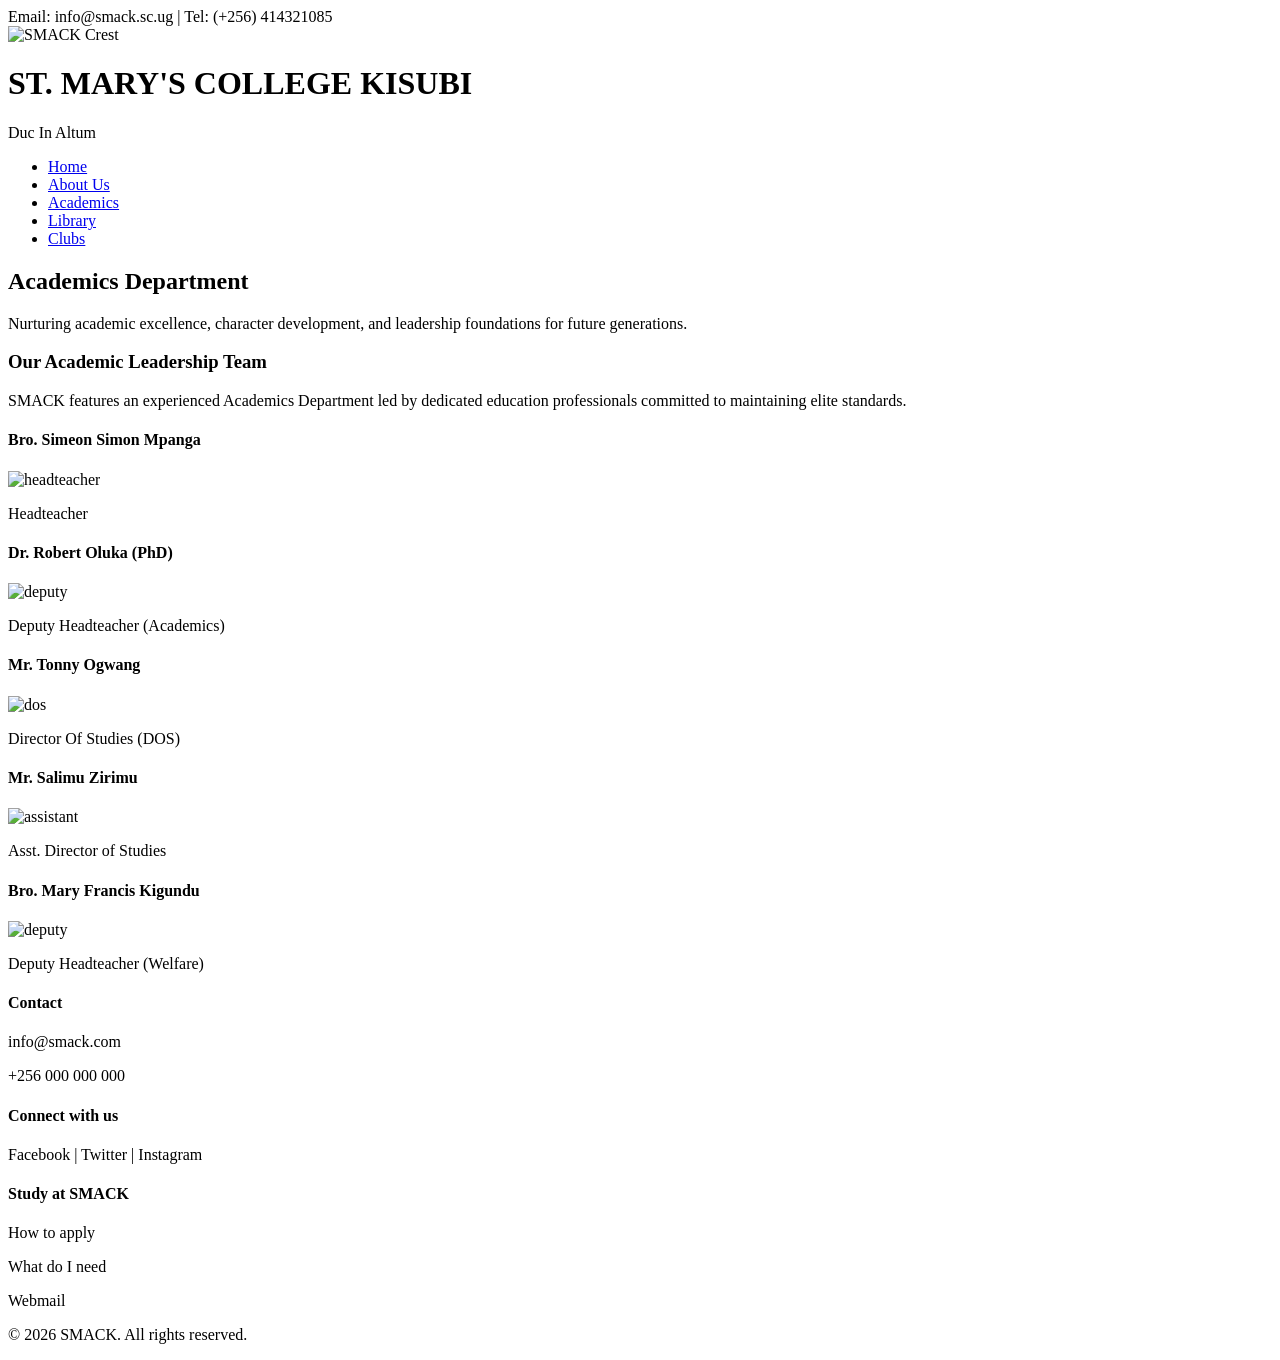
==== smack.html @ d6d8e82d "Add files via upload added" ====
<!DOCTYPE html>
<html lang="en">
<head>
    <meta charset="UTF-8">
    <meta name="viewport" content="width=device-width, initial-scale=1.0">
    <title>Academics - St. Mary's College Kisubi</title>
    <link rel="stylesheet" href="copy.css">
</head>
<body>

    <div class="top-bar">
        <div>Email: info@smack.sc.ug | Tel: (+256) 414321085</div>
        
    </div>

    <header>
        <div class="nav-container">
            <div class="logo-area">
                <img src="SMACK logo.jfif" alt="SMACK Crest" class='logo'>
                <div class="school-title">
                    <h1>ST. MARY'S COLLEGE KISUBI</h1>
                    <p>Duc In Altum</p>
                </div>
            </div>
            <nav>
                <ul>
                    <li><a href="#">Home</a></li>
                    <li><a href="#">About Us</a></li>
                    <li><a href="#" class="active">Academics</a></li>
                    <li><a href="#">Library</a></li>
                    <li><a href="#">Clubs</a></li>
                    
                </ul>
            </nav>
        </div>
    </header>

    <section class="hero">
        <h2>Academics Department</h2>
        <p>Nurturing academic excellence, character development, and leadership foundations for future generations.</p>
    </section>

    <main class="main-container">
        
        <div class="intro-text">
            <h3>Our Academic Leadership Team</h3>
            <p>SMACK features an experienced Academics Department led by dedicated education professionals committed to maintaining elite standards.</p>
        </div>

        <div class="staff-grid">
            
            <div class="staff-card">
 
                <div class="staff-info">
                    <h4>Bro. Simeon Simon Mpanga</h4>
                    <img src="head.jpeg" alt="headteacher">
                    <p>Headteacher</p>
                </div>
            </div>

            <div class="staff-card">
                    <div class="staff-info">
                    <h4>Dr. Robert Oluka (PhD)</h4>
                    <img src="academics.jpeg" alt="deputy">
                    <p>Deputy Headteacher (Academics)</p>
                </div>
            </div>

            <div class="staff-card">
                
                <div class="staff-info">
                    <h4>Mr. Tonny Ogwang</h4>
                    <img src='dos.jpeg' alt="dos">
                    <p>Director Of Studies (DOS)</p>
                </div>
            </div>

            <div class="staff-card">
                
                <div class="staff-info">
                    <h4>Mr. Salimu Zirimu</h4>
                    <img src='asst.jpeg' alt='assistant'>
                    <p>Asst. Director of Studies</p>
                </div>
            </div>

            <div class="staff-card">
               
                <div class="staff-info">
                    <h4>Bro. Mary Francis Kigundu</h4>
                    <img src='welfare.jpeg' alt='deputy'>
                    <p>Deputy Headteacher (Welfare)</p>
                </div>
            </div>

        </div>
    </main>

    <footer>
        <div class="footer-content">
            <div>
                <h4>Contact</h4>
                <p>info@smack.com</p>
                <p>+256 000 000 000</p>
            </div>
            <div>
                <h4>Connect with us</h4>
                <p>Facebook | Twitter | Instagram</p>
            </div>
            <div>
                <h4>Study at SMACK</h4>
                <p>How to apply</p>
                <p>What do I need</p>
                <p>Webmail </p>
            </div>
        </div>
        <p class="copyright">&copy; 2026 SMACK. All rights reserved.</p>
    </footer>
    
</body>
</html>
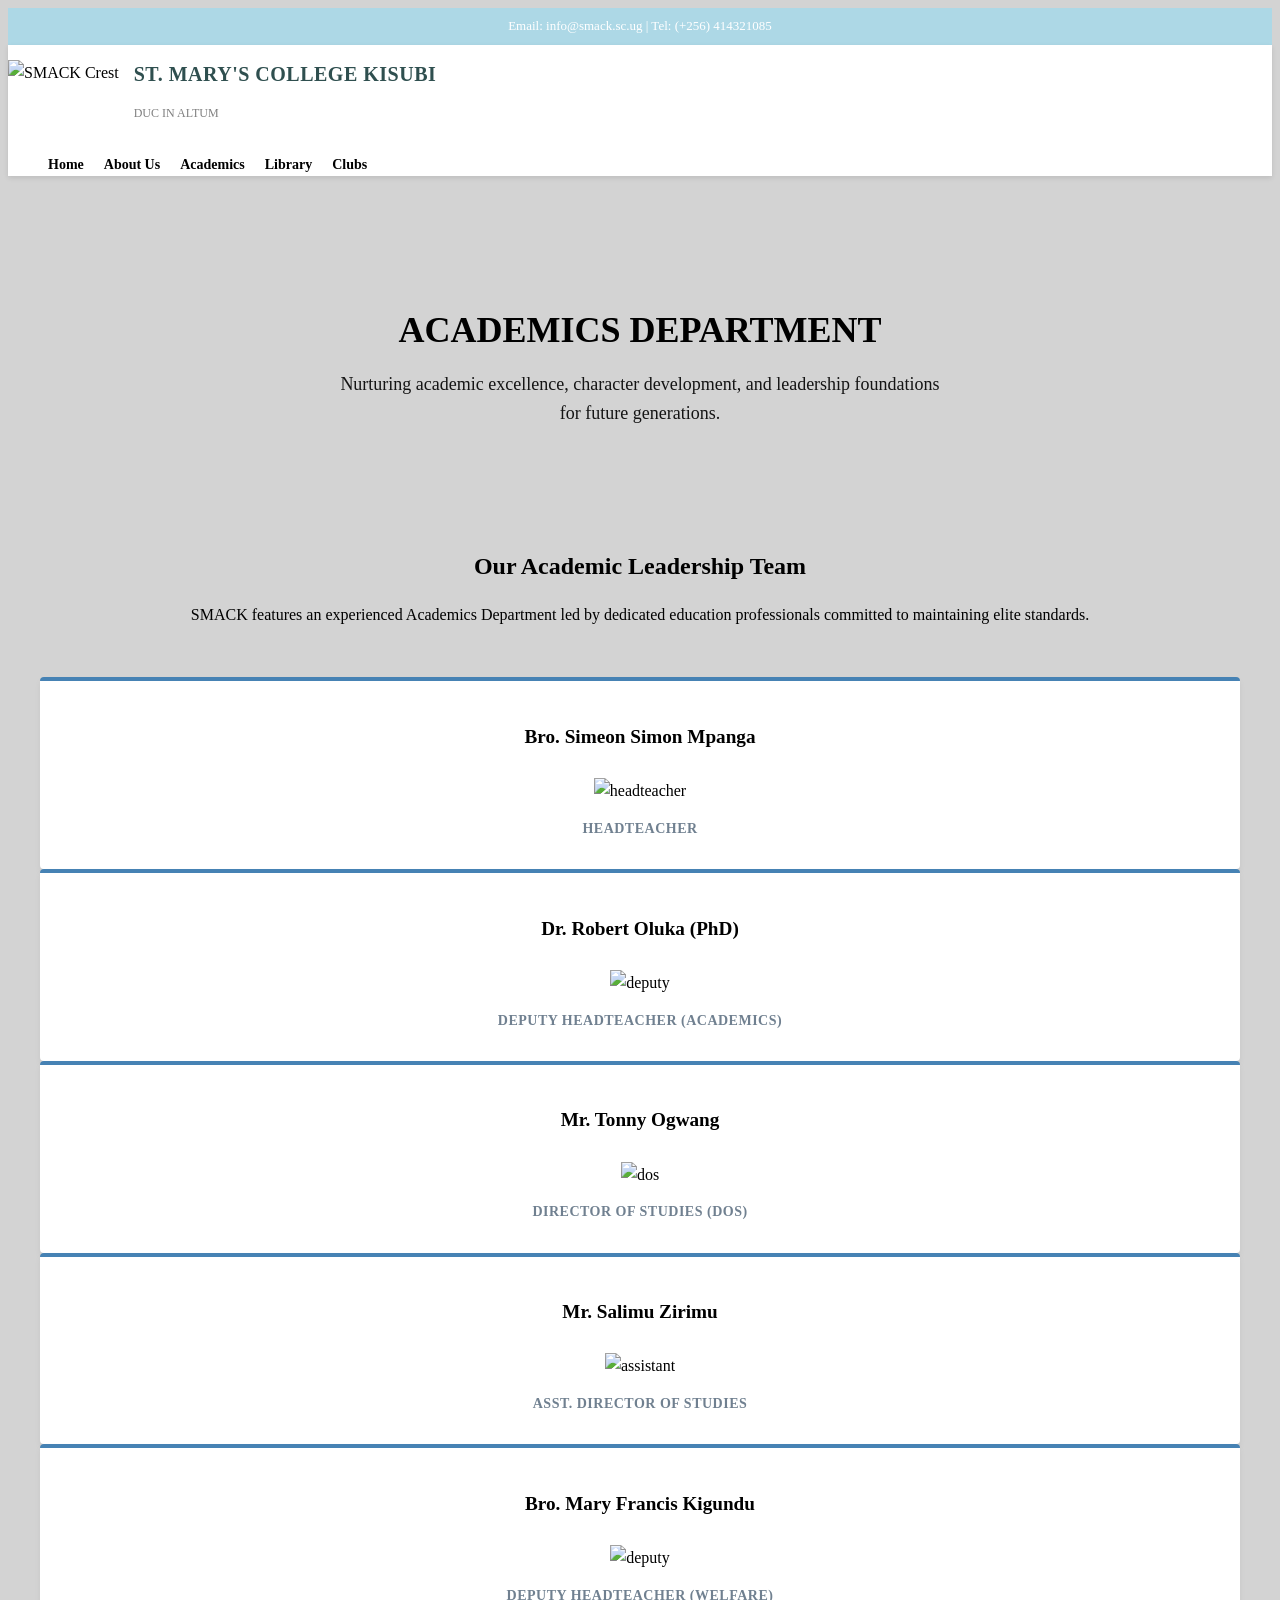
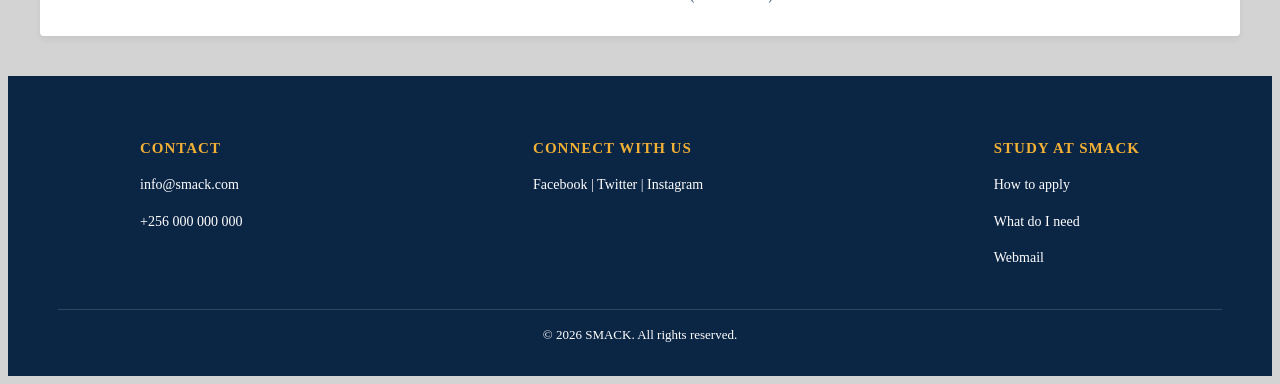
==== commit df050b61: "Update smack.html i changed container to bar" ====
--- a/smack.html
+++ b/smack.html
@@ -14,7 +14,7 @@
     </div>
 
     <header>
-        <div class="nav-container">
+        <div class="nav-bar">
             <div class="logo-area">
                 <img src="SMACK logo.jfif" alt="SMACK Crest" class='logo'>
                 <div class="school-title">
@@ -118,4 +118,4 @@
     </footer>
     
 </body>
-</html>+</html>
--- a/copy.css
+++ b/copy.css
@@ -0,0 +1,243 @@
+ {
+    margin: 0;
+    padding: 0;
+    box-sizing: border-box;
+    font-family: Arial, sans-serif;
+}
+
+body {
+    background-color: lightgrey; 
+    color: black;                
+    line-height: 1.6;
+}
+.top-bar {
+    background-color: lightblue;  
+    color: white;                
+    padding: 8px 5%;
+    display: flex;
+    justify-content: space-between;
+    font-size: 13px;
+}
+
+.top-bar a {
+    color: white;
+    text-decoration: none;
+    margin-left: 15px;
+}
+
+header {
+    background-color: white;
+    box-shadow: 0 2px 5px rgba(0,0,0,0.1);
+    position: sticky;
+    top: 0;
+    z-index: 1000;
+}
+
+.nav-container {
+    display: flex;
+    justify-content: space-between;
+    align-items: center;
+    padding: 20px 5%;
+}
+
+.logo-area {
+    display: flex;
+    align-items: center;
+    gap: 15px;
+}
+
+.logo-area img {
+    height: 60px;
+    width: auto;
+}
+
+.school-title h1 {
+    font-size: 20px;
+    color: darkslategray;
+    font-weight: 700;
+    letter-spacing: 0.5px;
+}
+
+.school-title p {
+    font-size: 12px;
+    color: gray;
+    text-transform: uppercase;
+}
+
+nav ul {
+    display: flex;
+    list-style: none;
+    gap: 20px;
+}
+
+nav ul li a {
+    text-decoration: none;
+    color: black;
+    font-weight: 600;
+    font-size: 14px;
+    transition: color 0.3s;
+}
+
+
+
+
+.hero {
+    color: black;
+    padding: 80px 5%;
+    text-align: center;
+}
+
+.hero h2 {
+    font-size: 36px;
+    margin-bottom: 10px;
+    text-transform: uppercase;
+}
+
+.hero p {
+    font-size: 18px;
+    max-width: 600px;
+    margin: 0 auto;
+    opacity: 0.9;
+}
+
+.main-container {
+    max-width: 1200px;
+    margin: 40px auto;
+    padding: 0 20px;
+}
+
+.intro-text {
+    text-align: center;
+    margin-bottom: 50px;
+}
+
+.intro-text h3 {
+    font-size: 24px;
+    color: black;
+    margin-bottom: 15px;
+}
+
+.staff-container{
+   background-color: black;
+   border: 2px light purple;
+   border-radius: 15px;
+   width: 100px;
+   text-align: center;
+   overflow: hidden;
+   box-shadow; 0px 4px 8px gray;
+   transition: transform 0.3s;
+}
+
+.staff-card {
+    background: white;
+    border-radius: 4px;
+    overflow: hidden;
+    box-shadow: 0 4px 6px rgba(0,0,0,0.05);
+    text-align: center;
+    transition: transform 0.3s;
+    border-top: 4px solid steelblue;
+
+}
+
+.staff-card:hover{
+    transform:translateY(-5px);
+}
+
+
+staff-card img{
+  width: 100%;
+  height: 250px;
+  object-fit: cover;
+}
+
+.avatar-placeholder {
+    width: 120px;
+    height: 120px;
+    background-color: gainsboro; 
+    border-radius: 50%;
+    margin: 30px auto 20px auto;
+    display: flex;
+    align-items: center;
+    justify-content: center;
+    color: slategray;
+    font-size: 40px;
+    font-weight: bold;
+}
+
+.staff-info {
+    padding: 15px;
+}
+
+.staff-info h4 {
+    font-size: 1.2rem;
+    color: black;
+    margin-bottom: 5px 0;
+}
+
+.staff-info p {
+    font-size: 14px;
+    color: slategray;
+    font-weight: 600;
+    text-transform: uppercase;
+    letter-spacing: 0.5px;
+}
+
+staff-info.title{
+   margin:5px 0;
+   color: purple;
+   font-size:1.2rem;
+}
+
+
+footer {
+    background-color: #0b2545;
+    color: white;
+    padding: 40px 50px 20px;
+}
+
+.footer-content {
+    display: flex;
+    justify-content: space-between;
+    flex-wrap: wrap;
+    gap: 30px;
+    max-width: 1000px;
+    margin: 0 auto;
+}
+
+footer h4 {
+    margin-bottom: 12px;
+    text-transform: uppercase;
+    font-size: 15px;
+    letter-spacing: 1px;
+    color: #f2b134;
+}
+
+footer p {
+    font-size: 14px;
+    color: white;
+}
+
+.copyright {
+    text-align: center;
+    margin-top: 30px;
+    padding-top: 15px;
+    border-top: 1px solid rgba(255, 255, 255, 0.15);
+    font-size: 13px;
+    color: white;
+}
+
+footer p {
+    margin-bottom: 10px;
+}
+
+    }
+    nav ul {
+        flex-wrap: wrap;
+        justify-content: center;
+    }
+    .top-bar {
+        flex-direction: column;
+        text-align: center;
+        gap: 5px;
+    }
+}
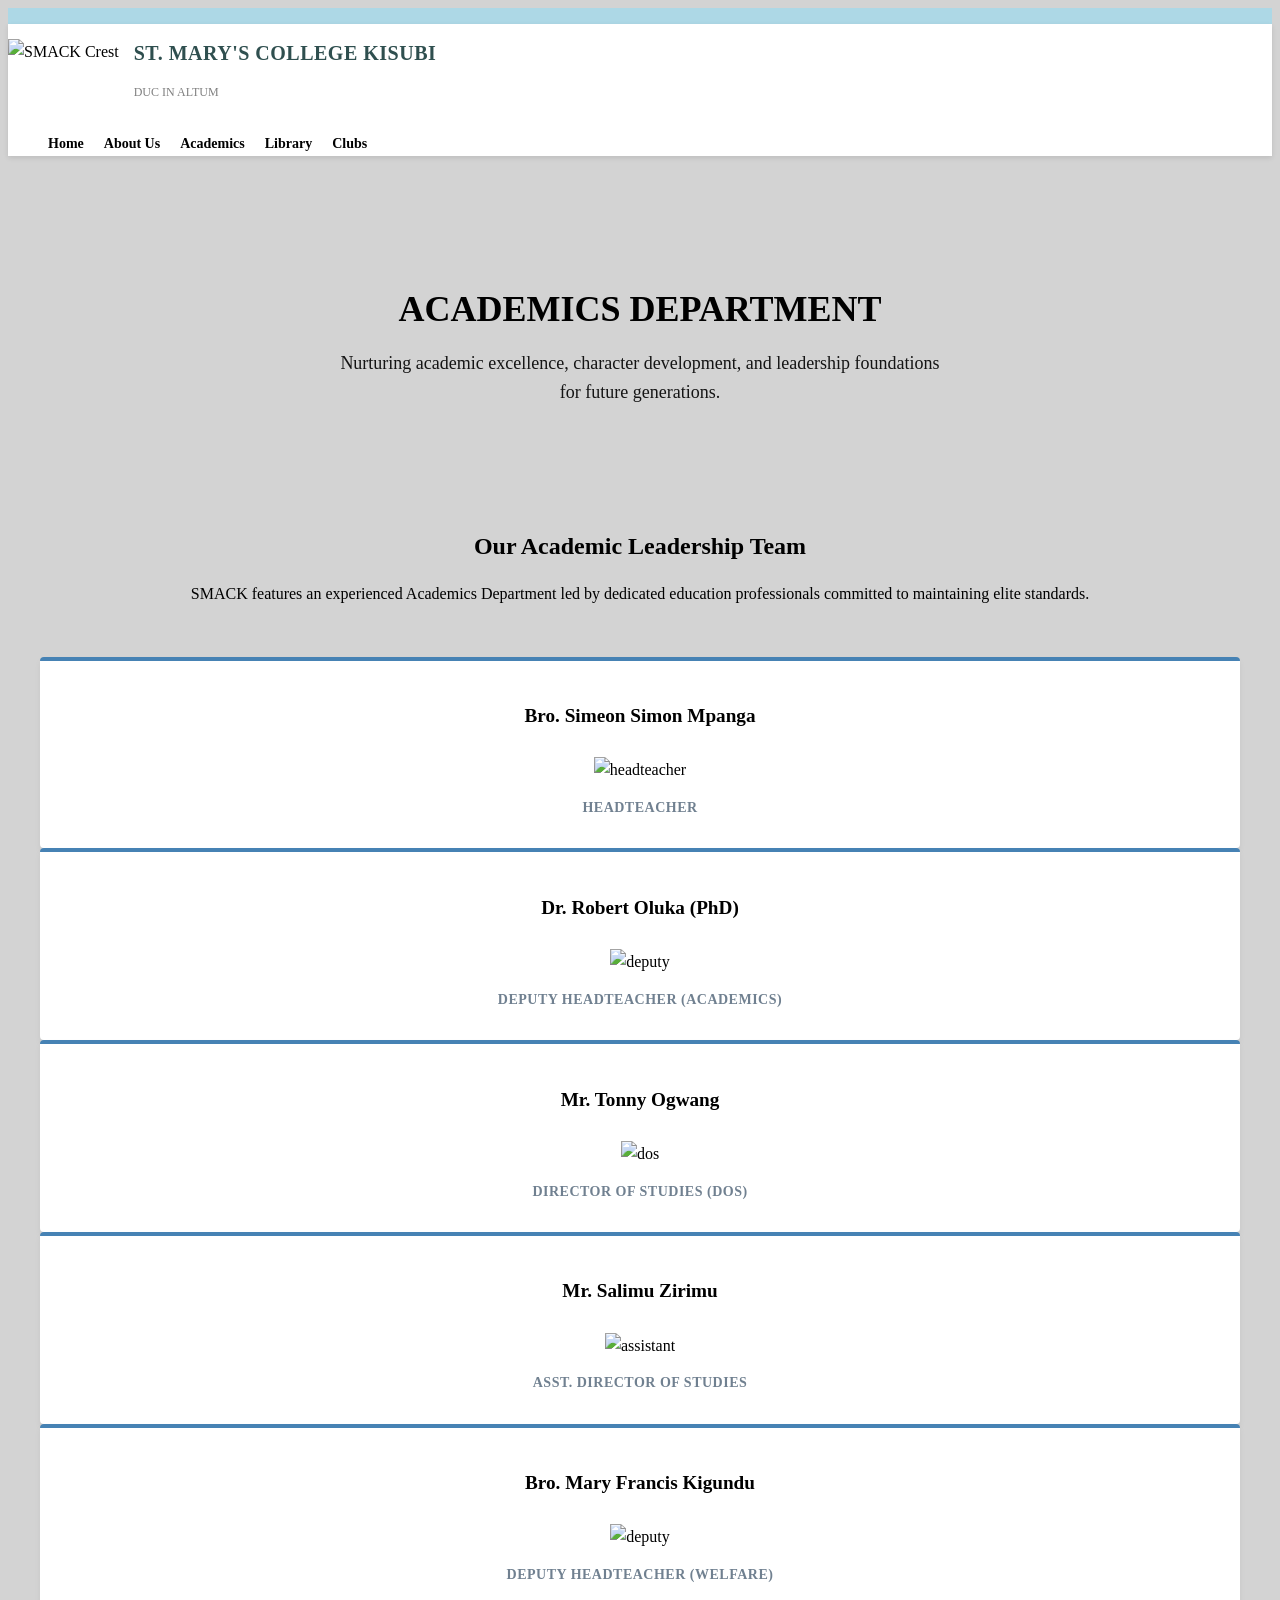
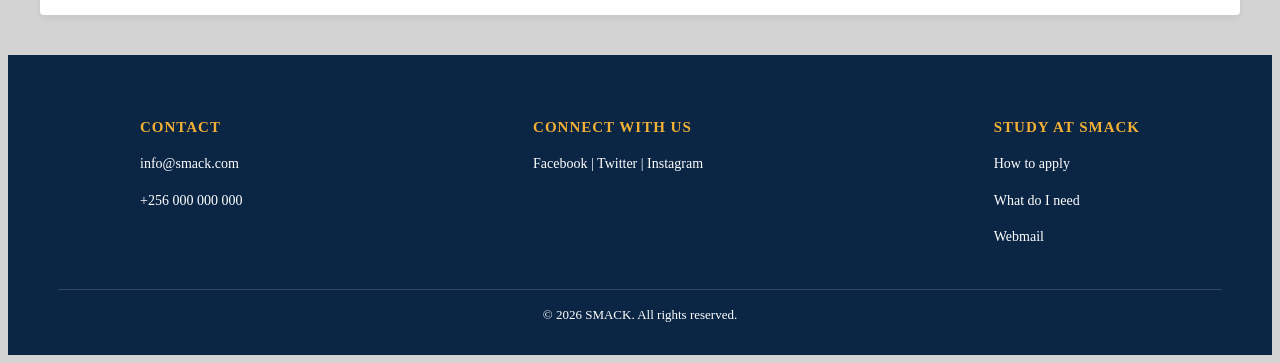
==== commit b8284fdd: "Update smack.html removed email in dead" ====
--- a/smack.html
+++ b/smack.html
@@ -9,7 +9,7 @@
 <body>
 
     <div class="top-bar">
-        <div>Email: info@smack.sc.ug | Tel: (+256) 414321085</div>
+        
         
     </div>
 
--- a/copy.css
+++ b/copy.css
@@ -240,4 +240,36 @@
         text-align: center;
         gap: 5px;
     }
-}+}
+
+/* ===== NAVBAR ===== */
+.navbar {
+  display: flex;
+  justify-content: space-between;
+  align-items: center;
+  padding: 15px 40px;
+  background-color: #f5f5f5;
+  box-shadow: 0 2px 5px rgba(0,0,0,0.1);
+}
+
+.navbar .logo img {
+  height: 50px;
+}
+
+.nav-links {
+  list-style: none;
+  display: flex;
+  gap: 25px;
+}
+
+.nav-links a {
+  text-decoration: none;
+  color: #333;
+  font-weight: 500;
+}
+
+.nav-links a:hover,
+.nav-links a.active {
+  color: #cc0000;
+  border-bottom: 2px solid #cc0000;
+}
